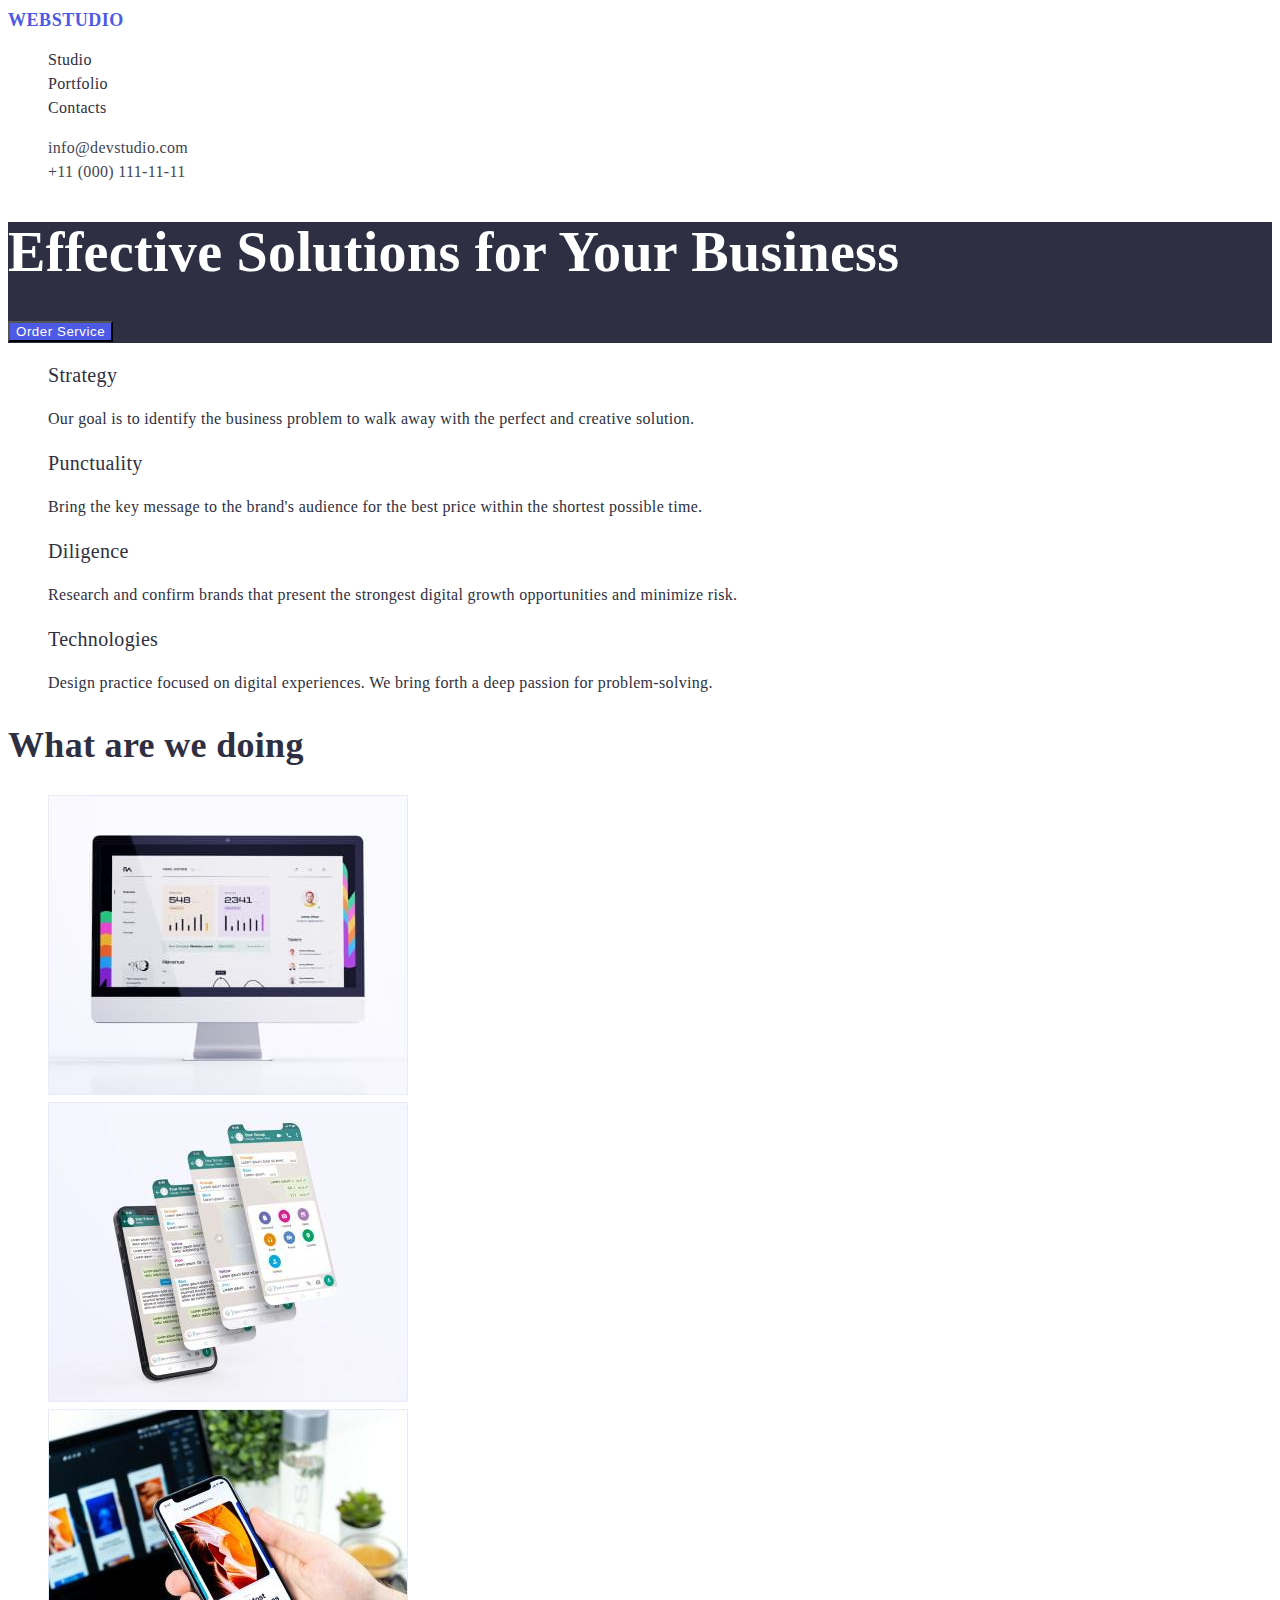
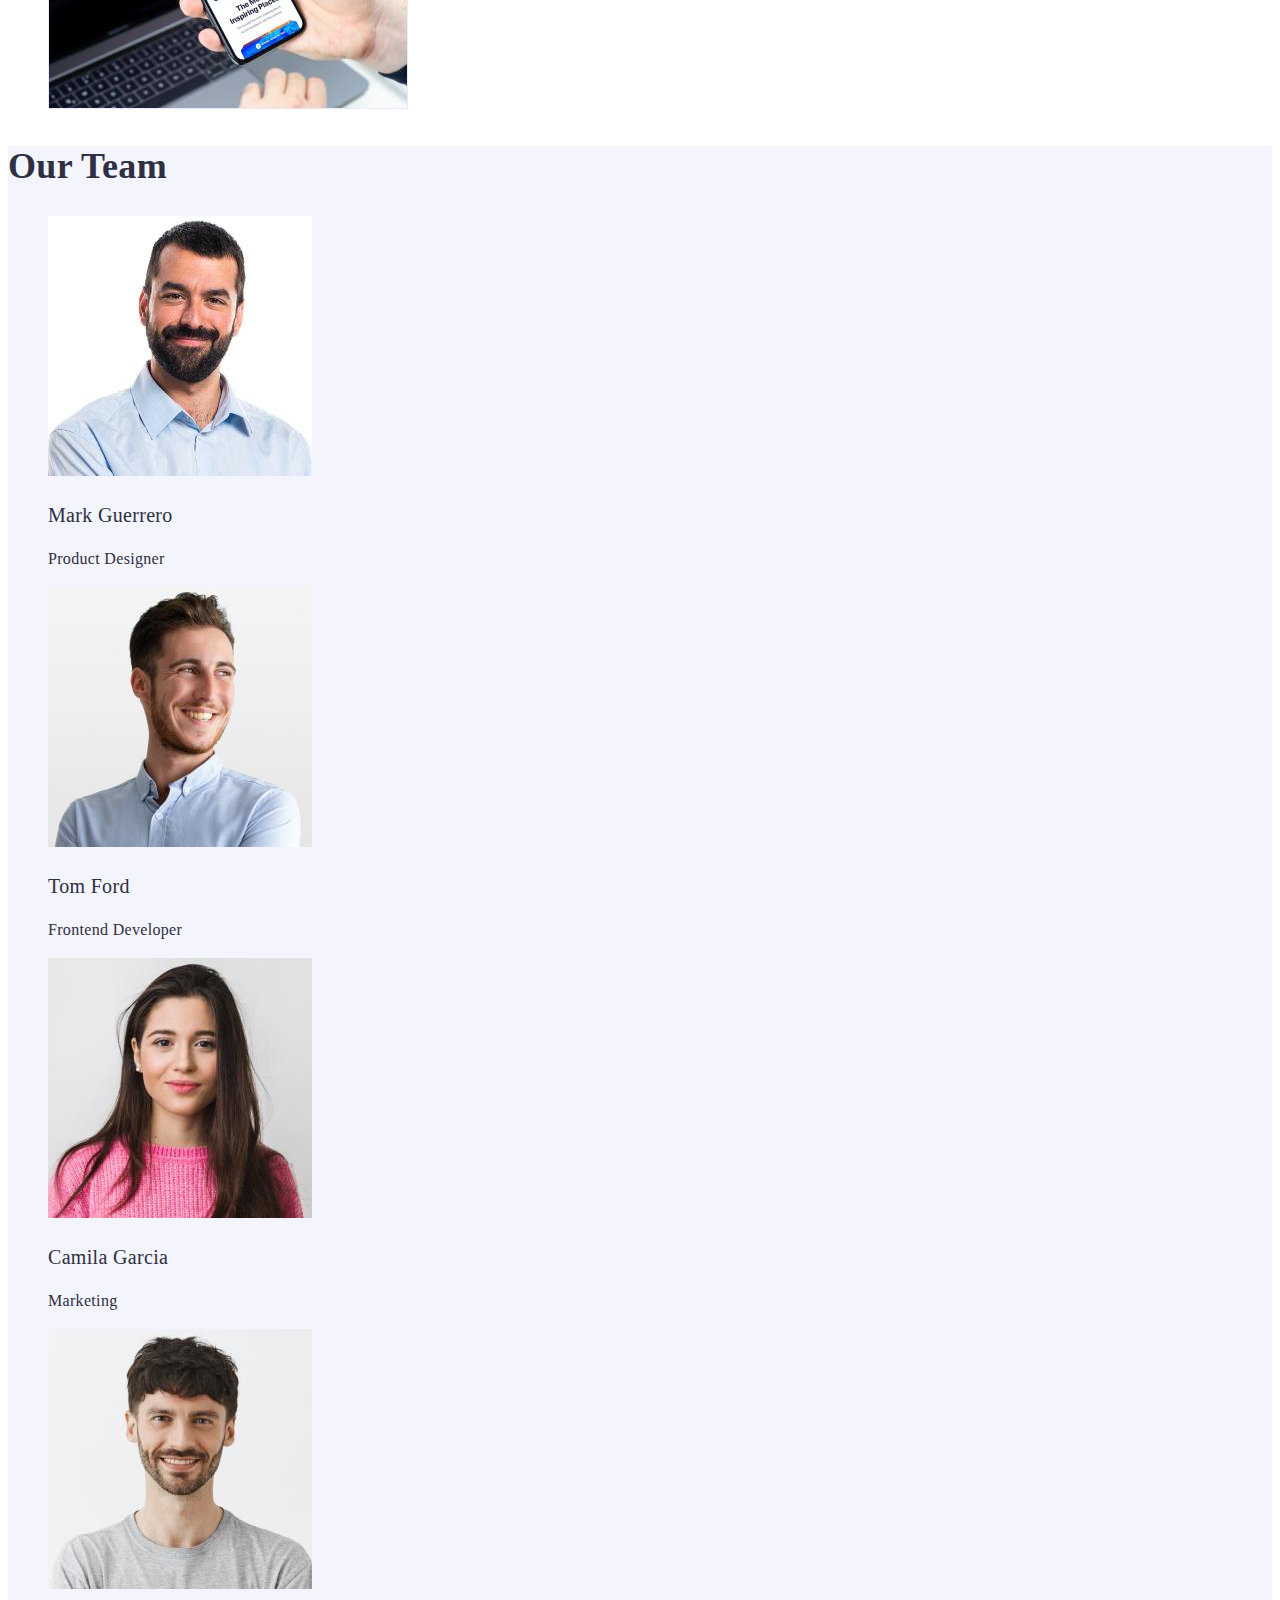
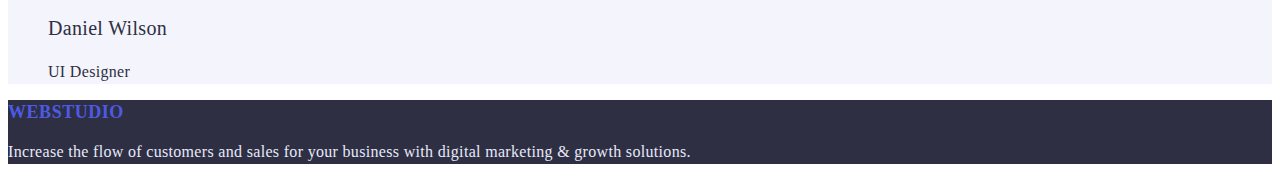
==== index.html @ cb6b91dc "update" ====
<!DOCTYPE html>
<html lang="en">

<head>
    <meta charset="UTF-8">
    <meta http-equiv="X-UA-Compatible" content="IE=edge">
    <meta name="viewport" content="width=device-width, initial-scale=1.0">
    <title>WEBSTUDIO</title>
    <link rel="stylesheet" href="./css/styles.css">

</head>

<body>
    <!-- site_headding -->
    <header>
        <nav>
            <a class="logo" href="./index.html">WebStudio</a>
            <ul class="list-style">
                <li>
                    <a class="nav-link" href="">Studio</a>
                </li>
                <li>
                    <a class="nav-link" href="/portfolio.html">Portfolio</a>
                </li>
                <li>
                    <a class="nav-link" href="">Contacts</a>
                </li>
            </ul>
        </nav>
        <address>
            <ul class="list-style">
                <li><a class="address-link" href="mailto:info@devstudio.com">info@devstudio.com</a></li>
                <li><a class="address-link" href="tel:+110001111111">+11 (000) 111-11-11</a></li>
            </ul>
        </address>
    </header>
    <!-- main_part -->
    <main>
        <!-- section_1_effective_soluions_for_your_bussiness -->
        <section class="section-1">
            <h1>Effective Solutions for Your Business</h1>
            <button class="button" type="button">Order Service</button>
        </section>
        <!-- section_2_features -->
        <section>
            <h2 hidden>features</h2>
            <ul class="list-style">
                <li>
                    <h3>Strategy</h3>
                    <p>Our goal is to identify the business problem to walk away with the perfect and creative solution.
                    </p>
                </li>
                <li>
                    <h3>Punctuality</h3>
                    <p>Bring the key message to the brand's audience for the best price within the shortest possible
                        time.</p>
                </li>
                <li>
                    <h3>Diligence</h3>
                    <p>Research and confirm brands that present the strongest digital growth opportunities and minimize
                        risk.</p>
                </li>
                <li>
                    <h3>Technologies</h3>
                    <p>Design practice focused on digital experiences. We bring forth a deep passion for
                        problem-solving.</p>
                </li>
            </ul>
        </section>
        <!-- section_3_what_we_are_doing -->
        <section>
            <h2>What are we doing</h2>
            <ul class="list-style">
                <li><img src="./images/imac_section_2.jpg" alt="Imac" width="360" height="300"></li>
                <li><img src="./images/smarthphone_and_measenger_pages_section_2.jpg"
                        alt="smartphone and three messanger pages" width="360" height="300"></li>
                <li><img src="./images/smarthphone_notebook_section_2.jpg"
                        alt="notebook on background and smartphone on top" width="360" height="300"></li>
            </ul>
        </section>
        <!-- section_4_our_team -->
        <section class="section-4">
            <h2>Our Team</h2>
            <ul class="list-style">
                <li>
                    <img src="./images/marc_guerrero_section_3.jpg" alt="Mark Guerrero photo" width="264" height="260">
                    <h3>Mark Guerrero</h3>
                    <p>Product Designer</p>
                </li>
                <li>
                    <img src="./images/tom_ford_section_3.jpg" alt="Tom Ford photo" width="264" height="260">
                    <h3>Tom Ford</h3>
                    <p>Frontend Developer</p>
                </li>
                <li>
                    <img src="./images/camila_garcia_section_3.jpg" alt="Camila Garcia photo" width="264" height="260">
                    <h3>Camila Garcia</h3>
                    <p>Marketing</p>
                </li>
                <li>
                    <img src="./images/daniel_wilson_section_3.jpg" alt="Daniel Wilson photo" width="264" height="260">
                    <h3>Daniel Wilson</h3>
                    <p>UI Designer</p>
                </li>
            </ul>
        </section>
    </main>
    <!-- footer -->
    <footer class="footer">
        <a class="logo" href="./index.html">WebStudio</a>
        <p class="mission">Increase the flow of customers and sales for your business with digital marketing & growth
            solutions.</p>
    </footer>
</body>

</html>
---- css/styles.css ----
:root {
    --t-color-primary: #2E2F42;
    --t-color-secondary: #434455;
    --btn-primary: #404BBF;
    --logo-btn-2-ry: #4D5AE5;
    --background-primary: #F4F4FD;
    --background-secondary: #E7E9FC;
}

body {
    /* main text parameters */
    color: var(--t-color-primary);
    font-family: 'Roboto', normal;
    font-weight: 400;
    font-size: 16px;
    line-height: 24px;
    letter-spacing: 0.02em;
}

/* h1 text parametters */
h1 {
    font-weight: 700;
    font-size: 56px;
    line-height: 60px;
    color: #FFFFFF;
}

/* h2 text parametters */
h2 {
    font-weight: 700;
    font-size: 36px;
    line-height: 40px;
}

/* h3 text parametters */
h3 {
    font-weight: 500;
    font-size: 20px;
    line-height: 24px;
}

/* logo WEBSTUDIO - all pages */
.logo {
    font-weight: 800;
    font-size: 18px;
    color: var(--logo-btn-2-ry);
    display: flex;
    align-items: center;
    letter-spacing: 0.03em;
    text-transform: uppercase;
    text-decoration: none;
}

.list-style {
    list-style-type: none;
}

.nav-link,
.address-link {
    font-weight: 500;
    text-decoration: none;
    font-style: normal;
    color: var(--t-color-primary);
}

.address-link {
    color: var(--t-color-secondary);
}

.section-1 {
    background-color: var(--t-color-primary);
}

.button {
    font-weight: 500;
    letter-spacing: 0.04em;
    color: #fff;
    background-color: var(--logo-btn-2-ry);
    border-radius: 4;
}

/* section 4 */
.section-4 {
    background-color: var(--background-primary);
}

/* footer */
.footer {
    background-color: var(--t-color-primary);
}

.mission {
    color: var(--background-secondary);
}
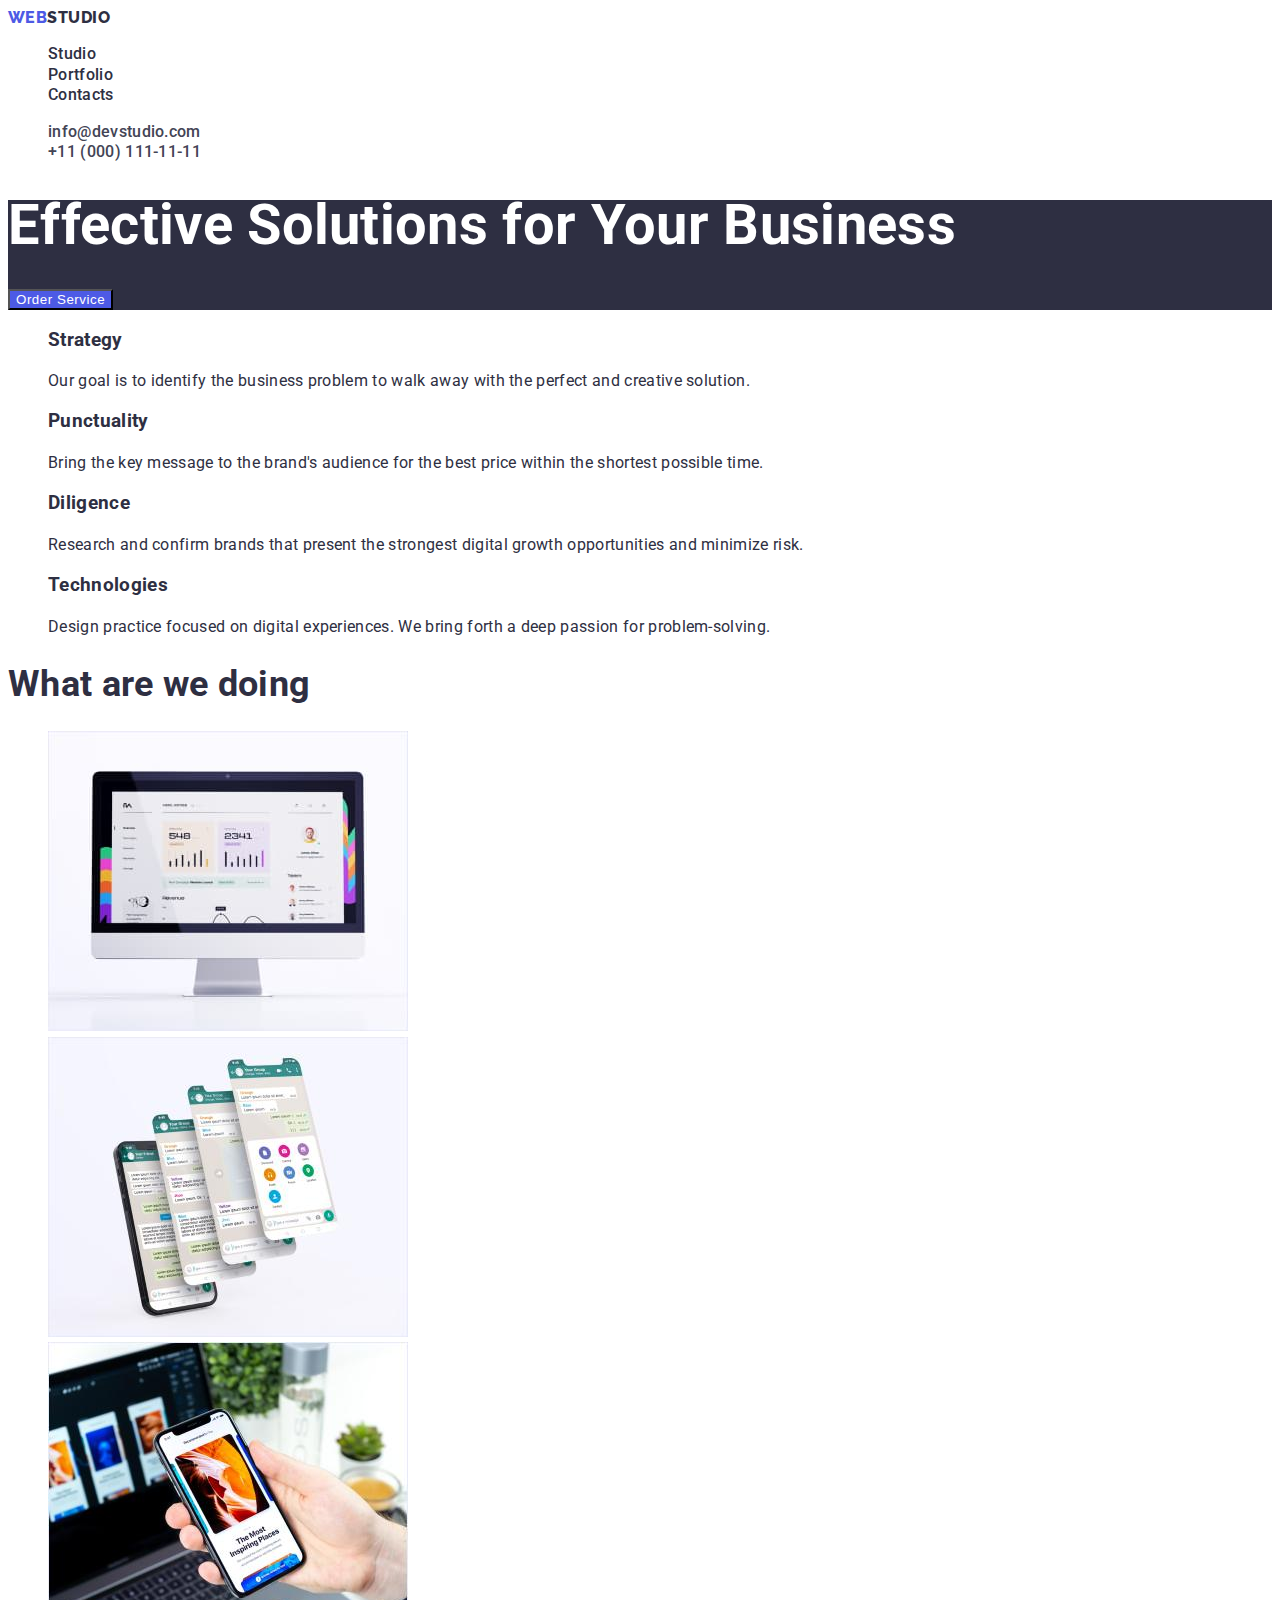
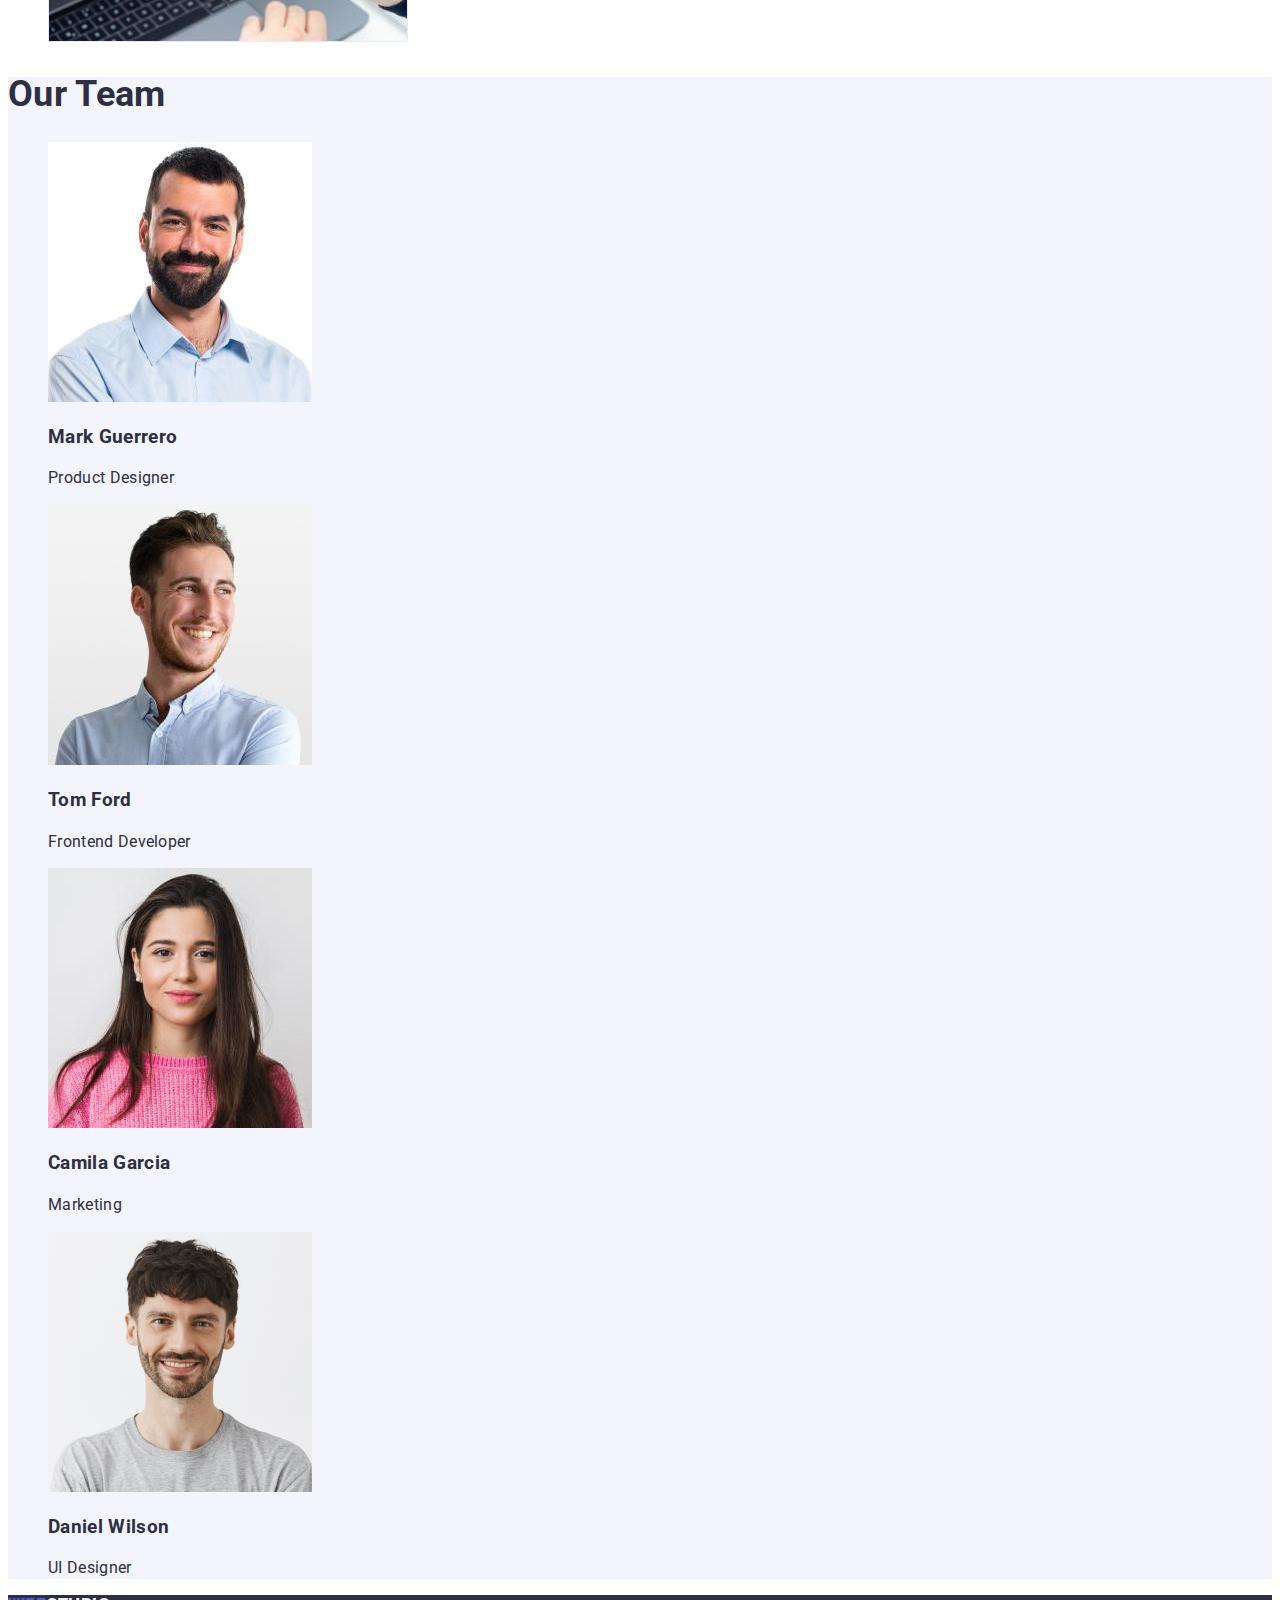
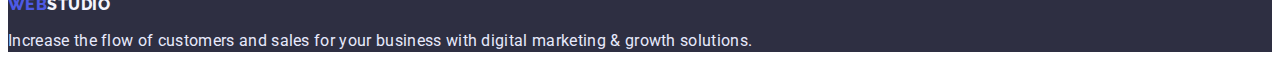
==== commit 48b8a2b5: "final_version" ====
--- a/index.html
+++ b/index.html
@@ -6,6 +6,11 @@
     <meta http-equiv="X-UA-Compatible" content="IE=edge">
     <meta name="viewport" content="width=device-width, initial-scale=1.0">
     <title>WEBSTUDIO</title>
+    <link rel="preconnect" href="https://fonts.googleapis.com">
+    <link rel="preconnect" href="https://fonts.gstatic.com" crossorigin>
+    <link
+        href="https://fonts.googleapis.com/css2?family=Raleway:wght@800&family=Roboto:wght@400;500;700;900&display=swap"
+        rel="stylesheet">
     <link rel="stylesheet" href="./css/styles.css">
 
 </head>
@@ -14,10 +19,10 @@
     <!-- site_headding -->
     <header>
         <nav>
-            <a class="logo" href="./index.html">WebStudio</a>
-            <ul class="list-style">
+            <a class="logo" href="./index.html">Web<span class="accent-head">Studio</span></a>
+            <ul class="list-style" class="link">
                 <li>
-                    <a class="nav-link" href="">Studio</a>
+                    <a class="nav-link" href="./index.html">Studio</a>
                 </li>
                 <li>
                     <a class="nav-link" href="/portfolio.html">Portfolio</a>
@@ -28,7 +33,7 @@
             </ul>
         </nav>
         <address>
-            <ul class="list-style">
+            <ul class="list-style" class="link">
                 <li><a class="address-link" href="mailto:info@devstudio.com">info@devstudio.com</a></li>
                 <li><a class="address-link" href="tel:+110001111111">+11 (000) 111-11-11</a></li>
             </ul>
@@ -38,12 +43,12 @@
     <main>
         <!-- section_1_effective_soluions_for_your_bussiness -->
         <section class="section-1">
-            <h1>Effective Solutions for Your Business</h1>
+            <h1 class="header">Effective Solutions for Your Business</h1>
             <button class="button" type="button">Order Service</button>
         </section>
         <!-- section_2_features -->
         <section>
-            <h2 hidden>features</h2>
+            <h2 class="header-second" hidden>features</h2>
             <ul class="list-style">
                 <li>
                     <h3>Strategy</h3>
@@ -69,7 +74,7 @@
         </section>
         <!-- section_3_what_we_are_doing -->
         <section>
-            <h2>What are we doing</h2>
+            <h2 class="header-second">What are we doing</h2>
             <ul class="list-style">
                 <li><img src="./images/imac_section_2.jpg" alt="Imac" width="360" height="300"></li>
                 <li><img src="./images/smarthphone_and_measenger_pages_section_2.jpg"
@@ -80,7 +85,7 @@
         </section>
         <!-- section_4_our_team -->
         <section class="section-4">
-            <h2>Our Team</h2>
+            <h2 class="header-second">Our Team</h2>
             <ul class="list-style">
                 <li>
                     <img src="./images/marc_guerrero_section_3.jpg" alt="Mark Guerrero photo" width="264" height="260">
@@ -107,7 +112,7 @@
     </main>
     <!-- footer -->
     <footer class="footer">
-        <a class="logo" href="./index.html">WebStudio</a>
+        <a class="logo" href="./index.html">Web<span class="accent-foot">Studio</span></a>
         <p class="mission">Increase the flow of customers and sales for your business with digital marketing & growth
             solutions.</p>
     </footer>
--- a/css/styles.css
+++ b/css/styles.css
@@ -7,42 +7,44 @@
     --background-secondary: #E7E9FC;
 }
 
+/* WEBSTUDIO and Portfolio html styles fprmatting  */
 body {
-    /* main text parameters */
+    /* main text formatting */
     color: var(--t-color-primary);
     font-family: 'Roboto', normal;
     font-weight: 400;
     font-size: 16px;
-    line-height: 24px;
+    line-height: 1.28;
     letter-spacing: 0.02em;
 }
 
-/* h1 text parametters */
-h1 {
+/* h1 text fotmatting */
+.header {
     font-weight: 700;
     font-size: 56px;
-    line-height: 60px;
+    line-height: 0.91;
     color: #FFFFFF;
 }
 
-/* h2 text parametters */
-h2 {
+/* h2 text fotmatting */
+.header-second {
     font-weight: 700;
     font-size: 36px;
-    line-height: 40px;
+    line-height: 0.95;
 }
 
-/* h3 text parametters */
-h3 {
+/* h3 text fotmatting */
+.header-third {
     font-weight: 500;
     font-size: 20px;
-    line-height: 24px;
+    line-height: 1.02;
 }
 
-/* logo WEBSTUDIO - all pages */
+/* logo WebStudio - in all html files */
 .logo {
+    font-family: 'Raleway', normal;
     font-weight: 800;
-    font-size: 18px;
+    font-size: 1.14;
     color: var(--logo-btn-2-ry);
     display: flex;
     align-items: center;
@@ -51,9 +53,20 @@
     text-decoration: none;
 }
 
+/* logo head */
+.accent-head {
+    color: var(--t-color-primary);
+}
+
+/* ul/ol list style formatting */
 .list-style {
     list-style-type: none;
 }
+
+/* WebStudio HTML formatting */
+
+/* header  */
+
 
 .nav-link,
 .address-link {
@@ -67,16 +80,31 @@
     color: var(--t-color-secondary);
 }
 
+.nav-link:hover,
+.nav-link:focus,
+.address-link:hover,
+.address-link:focus {
+    color: var(--btn-primary);
+}
+
+/* section 1  */
 .section-1 {
     background-color: var(--t-color-primary);
 }
 
 .button {
+    cursor: pointer;
     font-weight: 500;
     letter-spacing: 0.04em;
     color: #fff;
     background-color: var(--logo-btn-2-ry);
     border-radius: 4;
+}
+
+.button:hover,
+.button:focus {
+    color: #fff;
+    background-color: var(--btn-primary);
 }
 
 /* section 4 */
@@ -89,6 +117,28 @@
     background-color: var(--t-color-primary);
 }
 
+/* logo footer */
+.accent-foot {
+    color: var(--background-primary);
+}
+
 .mission {
     color: var(--background-secondary);
+}
+
+/* Portfolio html */
+/* section 1 */
+.port-btn {
+    cursor: pointer;
+    font-weight: 500;
+    letter-spacing: 0.04em;
+    color: var(--logo-btn-2-ry);
+    background-color: var(--background-primary);
+    border-radius: 4;
+}
+
+.port-btn:hover,
+.port-btn:focus {
+    color: #fff;
+    background-color: var(--btn-primary);
 }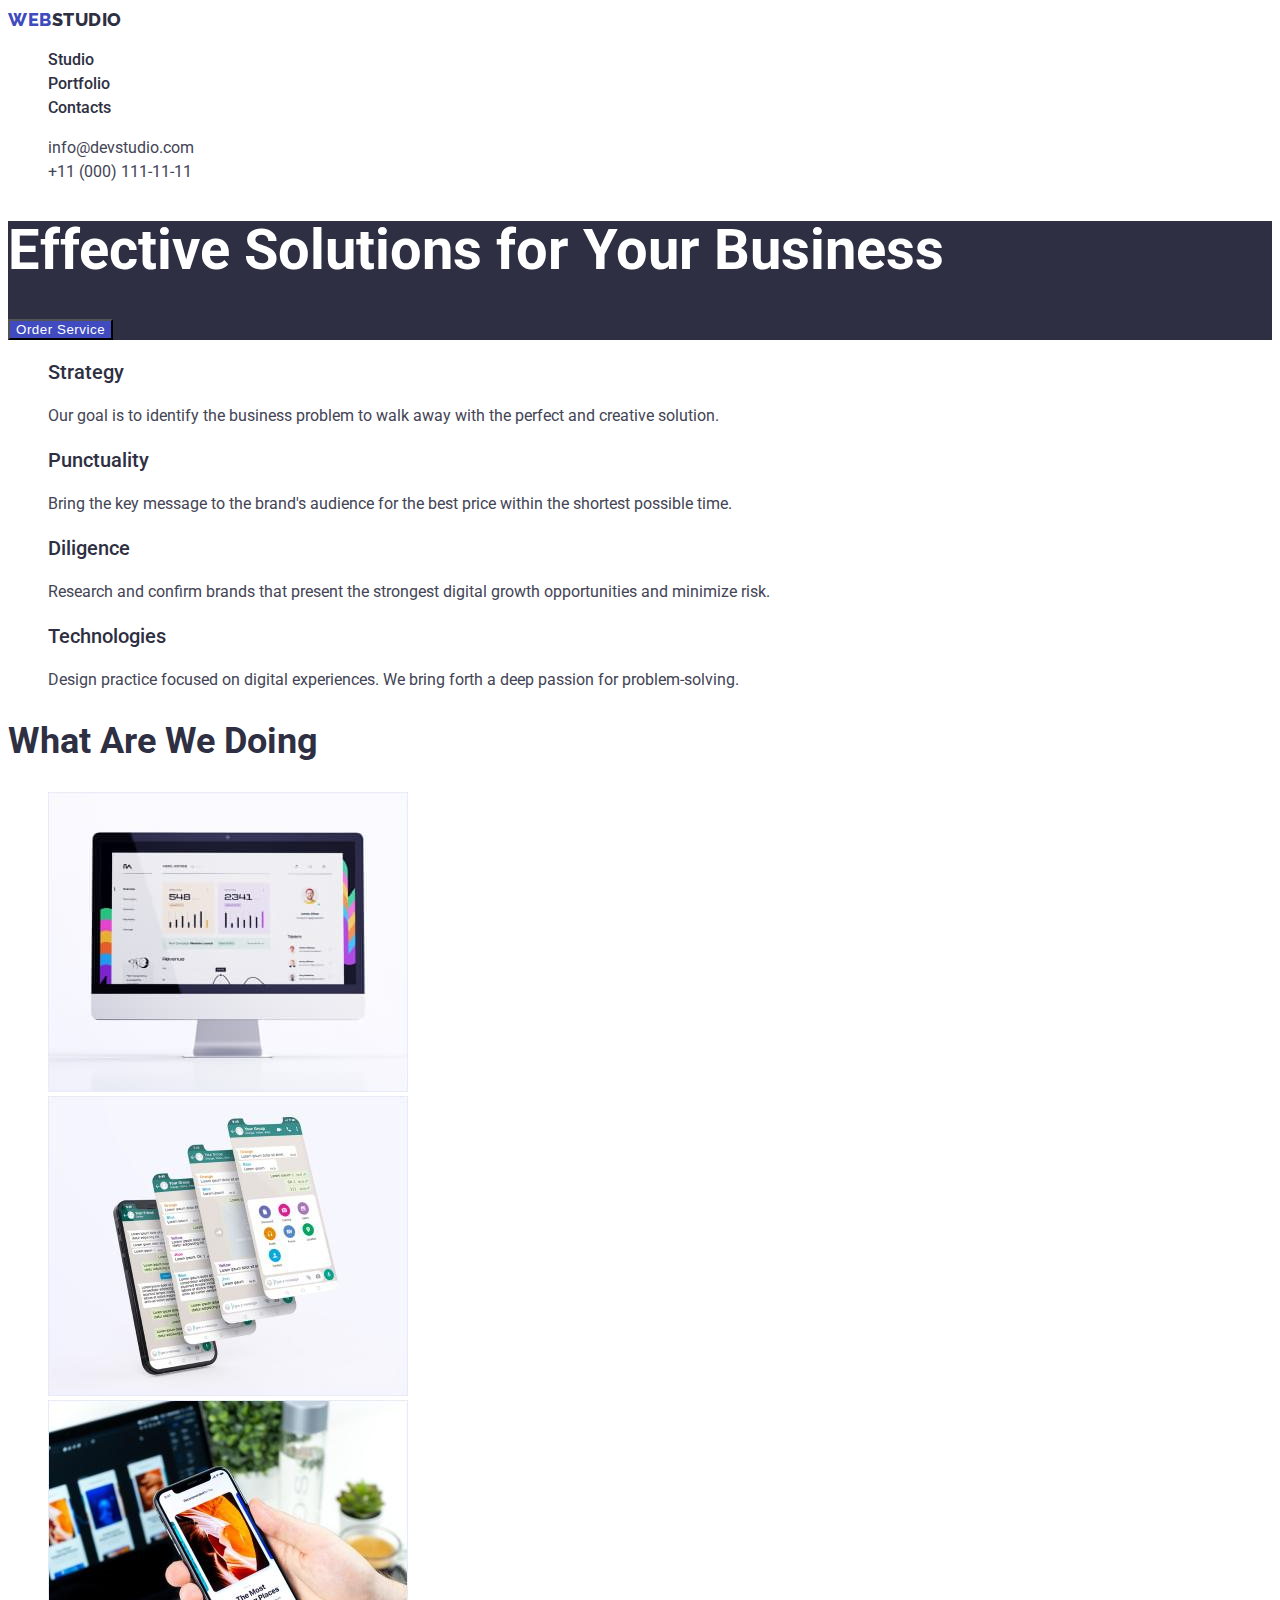
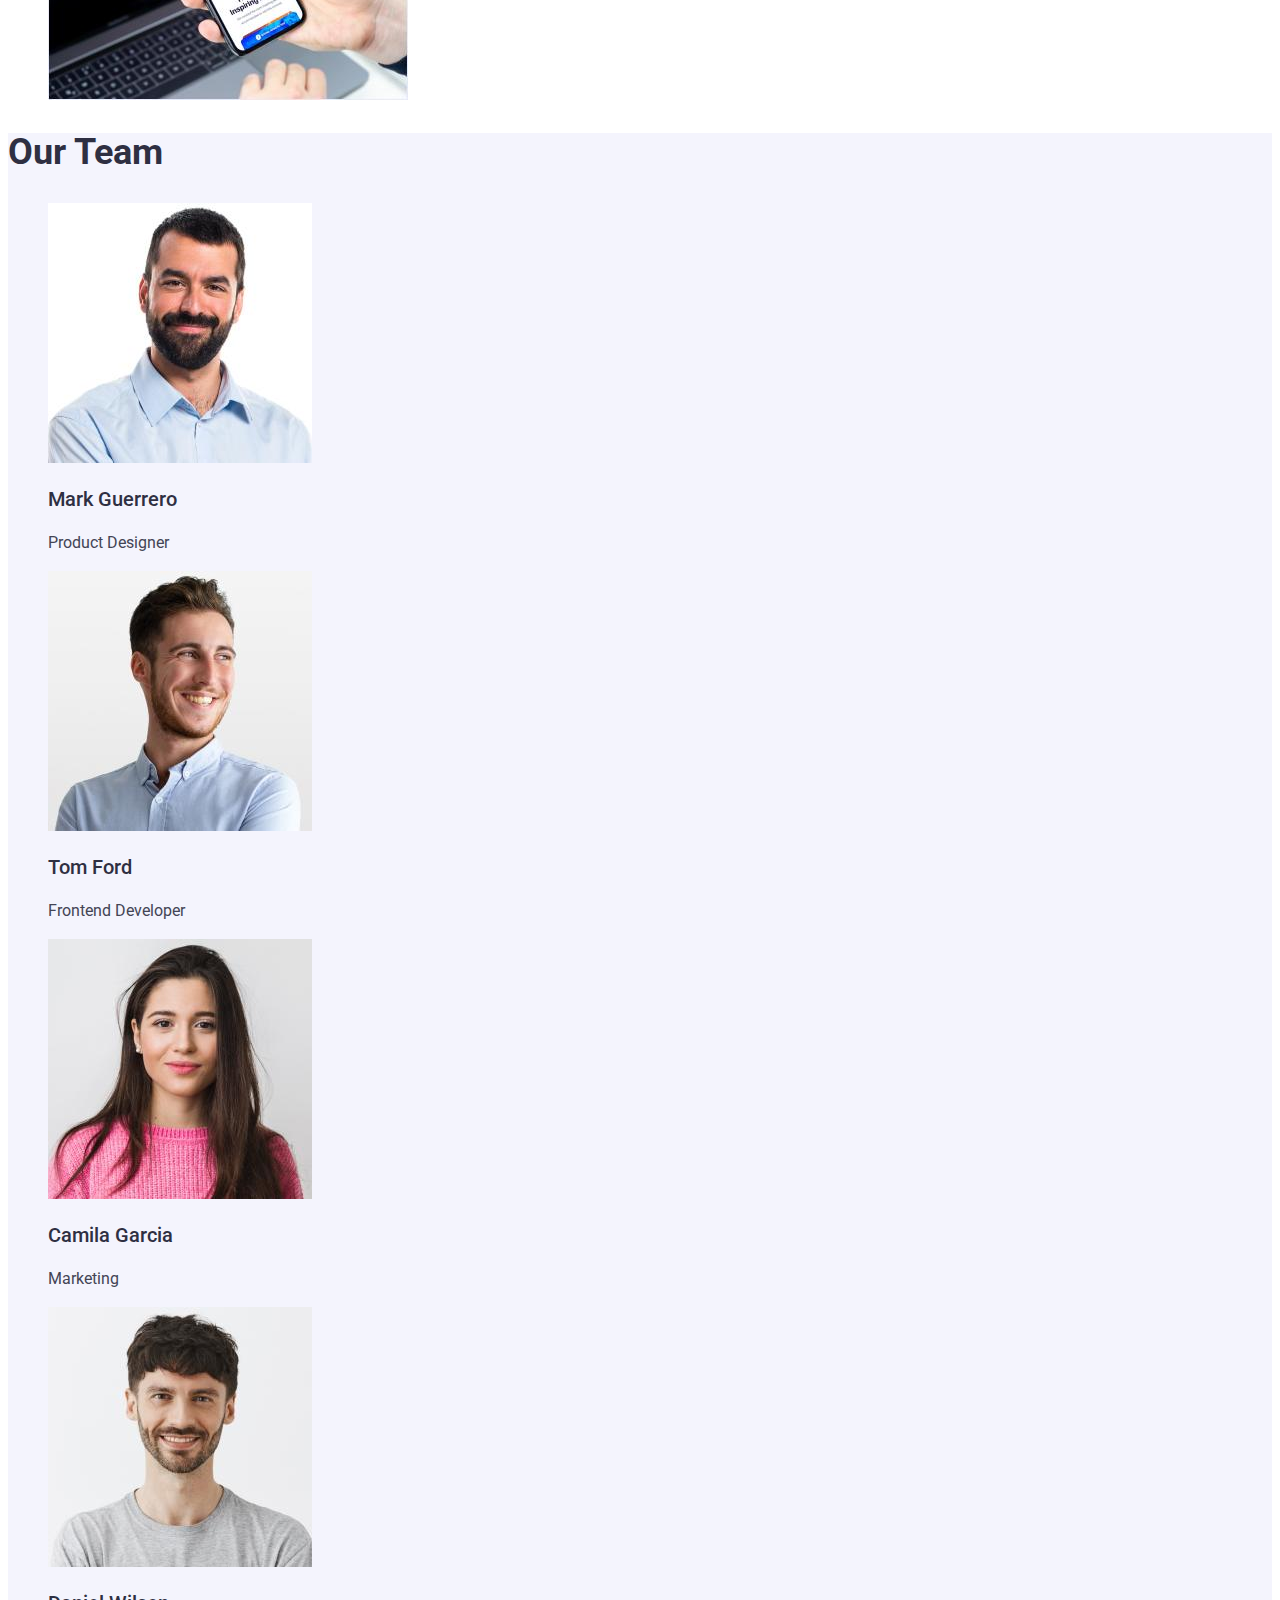
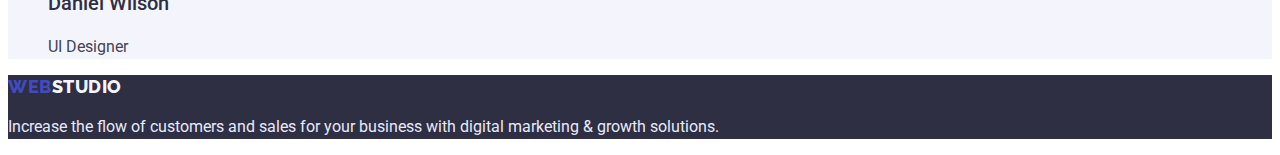
==== commit 10db61b8: "fixing_1" ====
--- a/index.html
+++ b/index.html
@@ -20,12 +20,12 @@
     <header>
         <nav>
             <a class="logo" href="./index.html">Web<span class="accent-head">Studio</span></a>
-            <ul class="list-style" class="link">
+            <ul class="nav" class="link">
                 <li>
                     <a class="nav-link" href="./index.html">Studio</a>
                 </li>
                 <li>
-                    <a class="nav-link" href="/portfolio.html">Portfolio</a>
+                    <a class="nav-link" href="./portfolio.html">Portfolio</a>
                 </li>
                 <li>
                     <a class="nav-link" href="">Contacts</a>
@@ -33,7 +33,7 @@
             </ul>
         </nav>
         <address>
-            <ul class="list-style" class="link">
+            <ul class="adress">
                 <li><a class="address-link" href="mailto:info@devstudio.com">info@devstudio.com</a></li>
                 <li><a class="address-link" href="tel:+110001111111">+11 (000) 111-11-11</a></li>
             </ul>
@@ -42,40 +42,44 @@
     <!-- main_part -->
     <main>
         <!-- section_1_effective_soluions_for_your_bussiness -->
-        <section class="section-1">
-            <h1 class="header">Effective Solutions for Your Business</h1>
-            <button class="button" type="button">Order Service</button>
+        <section class="hero">
+            <h1 class="hero-title">Effective Solutions for Your Business</h1>
+            <button class="hero-button" type="button">Order Service</button>
         </section>
         <!-- section_2_features -->
         <section>
-            <h2 class="header-second" hidden>features</h2>
-            <ul class="list-style">
+            <h2 class="h2" hidden>features</h2>
+            <ul class="features">
                 <li>
-                    <h3>Strategy</h3>
-                    <p>Our goal is to identify the business problem to walk away with the perfect and creative solution.
+                    <h3 class="h3">Strategy</h3>
+                    <p class="features-desc">Our goal is to identify the business problem to walk away with the perfect
+                        and creative solution.
                     </p>
                 </li>
                 <li>
-                    <h3>Punctuality</h3>
-                    <p>Bring the key message to the brand's audience for the best price within the shortest possible
+                    <h3 class="h3">Punctuality</h3>
+                    <p class="features-desc">Bring the key message to the brand's audience for the best price within the
+                        shortest possible
                         time.</p>
                 </li>
                 <li>
-                    <h3>Diligence</h3>
-                    <p>Research and confirm brands that present the strongest digital growth opportunities and minimize
+                    <h3 class="h3">Diligence</h3>
+                    <p class="features-desc">Research and confirm brands that present the strongest digital growth
+                        opportunities and minimize
                         risk.</p>
                 </li>
                 <li>
-                    <h3>Technologies</h3>
-                    <p>Design practice focused on digital experiences. We bring forth a deep passion for
+                    <h3 class="h3">Technologies</h3>
+                    <p class="features-desc">Design practice focused on digital experiences. We bring forth a deep
+                        passion for
                         problem-solving.</p>
                 </li>
             </ul>
         </section>
         <!-- section_3_what_we_are_doing -->
         <section>
-            <h2 class="header-second">What are we doing</h2>
-            <ul class="list-style">
+            <h2 class="h2">What are we doing</h2>
+            <ul class="service-list">
                 <li><img src="./images/imac_section_2.jpg" alt="Imac" width="360" height="300"></li>
                 <li><img src="./images/smarthphone_and_measenger_pages_section_2.jpg"
                         alt="smartphone and three messanger pages" width="360" height="300"></li>
@@ -84,28 +88,28 @@
             </ul>
         </section>
         <!-- section_4_our_team -->
-        <section class="section-4">
-            <h2 class="header-second">Our Team</h2>
-            <ul class="list-style">
+        <section class="team">
+            <h2 class="h2">Our Team</h2>
+            <ul class="team-list">
                 <li>
                     <img src="./images/marc_guerrero_section_3.jpg" alt="Mark Guerrero photo" width="264" height="260">
-                    <h3>Mark Guerrero</h3>
-                    <p>Product Designer</p>
+                    <h3 class="h3">Mark Guerrero</h3>
+                    <p class="team-desc">Product Designer</p>
                 </li>
                 <li>
                     <img src="./images/tom_ford_section_3.jpg" alt="Tom Ford photo" width="264" height="260">
-                    <h3>Tom Ford</h3>
-                    <p>Frontend Developer</p>
+                    <h3 class="h3">Tom Ford</h3>
+                    <p class="team-desc">Frontend Developer</p>
                 </li>
                 <li>
                     <img src="./images/camila_garcia_section_3.jpg" alt="Camila Garcia photo" width="264" height="260">
-                    <h3>Camila Garcia</h3>
-                    <p>Marketing</p>
+                    <h3 class="h3">Camila Garcia</h3>
+                    <p class="team-desc">Marketing</p>
                 </li>
                 <li>
                     <img src="./images/daniel_wilson_section_3.jpg" alt="Daniel Wilson photo" width="264" height="260">
-                    <h3>Daniel Wilson</h3>
-                    <p>UI Designer</p>
+                    <h3 class="h3">Daniel Wilson</h3>
+                    <p class="team-desc">UI Designer</p>
                 </li>
             </ul>
         </section>
@@ -113,7 +117,8 @@
     <!-- footer -->
     <footer class="footer">
         <a class="logo" href="./index.html">Web<span class="accent-foot">Studio</span></a>
-        <p class="mission">Increase the flow of customers and sales for your business with digital marketing & growth
+        <p class="footer-text">Increase the flow of customers and sales for your business with digital marketing &
+            growth
             solutions.</p>
     </footer>
 </body>
--- a/css/styles.css
+++ b/css/styles.css
@@ -1,8 +1,9 @@
 :root {
-    --t-color-primary: #2E2F42;
-    --t-color-secondary: #434455;
-    --btn-primary: #404BBF;
-    --logo-btn-2-ry: #4D5AE5;
+    --primary-text-color: #2E2F42;
+    --text-color-secondary: #434455;
+    --btn-primary: #4D5AE5;
+    --btn-accent: #404BBF;
+    --text-white: #ffffff;
     --background-primary: #F4F4FD;
     --background-secondary: #E7E9FC;
 }
@@ -10,111 +11,133 @@
 /* WEBSTUDIO and Portfolio html styles fprmatting  */
 body {
     /* main text formatting */
-    color: var(--t-color-primary);
+    color: var(--primary-text-color);
     font-family: 'Roboto', normal;
-    font-weight: 400;
     font-size: 16px;
-    line-height: 1.28;
-    letter-spacing: 0.02em;
 }
 
-/* h1 text fotmatting */
-.header {
-    font-weight: 700;
-    font-size: 56px;
-    line-height: 0.91;
-    color: #FFFFFF;
-}
-
-/* h2 text fotmatting */
-.header-second {
-    font-weight: 700;
-    font-size: 36px;
-    line-height: 0.95;
-}
-
-/* h3 text fotmatting */
-.header-third {
-    font-weight: 500;
-    font-size: 20px;
-    line-height: 1.02;
-}
+/* header */
 
 /* logo WebStudio - in all html files */
 .logo {
     font-family: 'Raleway', normal;
     font-weight: 800;
-    font-size: 1.14;
-    color: var(--logo-btn-2-ry);
-    display: flex;
-    align-items: center;
+    font-size: 18px;
+    line-height: 1.33;
+    color: var(--btn-accent);
     letter-spacing: 0.03em;
     text-transform: uppercase;
     text-decoration: none;
 }
 
-/* logo head */
+/* logo head STUDIO accent*/
 .accent-head {
-    color: var(--t-color-primary);
+    color: var(--primary-text-color);
+
 }
 
 /* ul/ol list style formatting */
-.list-style {
+.nav {
     list-style-type: none;
 }
 
-/* WebStudio HTML formatting */
+.nav-link {
+    font-weight: 500;
+    line-height: 1.5;
+    color: var(--primary-text-color);
+    text-decoration: none;
+}
 
-/* header  */
-
-
-.nav-link,
-.address-link {
-    font-weight: 500;
-    text-decoration: none;
-    font-style: normal;
-    color: var(--t-color-primary);
+.adress {
+    list-style-type: none;
 }
 
 .address-link {
-    color: var(--t-color-secondary);
+    font-style: normal;
+    line-height: 1.5;
+    color: var(--text-color-secondary);
+    text-decoration: none;
 }
 
 .nav-link:hover,
 .nav-link:focus,
 .address-link:hover,
 .address-link:focus {
-    color: var(--btn-primary);
+    color: var(--btn-accent);
 }
 
+/* main */
 /* section 1  */
-.section-1 {
-    background-color: var(--t-color-primary);
+.hero {
+    background-color: var(--primary-text-color);
 }
 
-.button {
+.hero-title {
+    font-weight: 700;
+    font-size: 56px;
+    line-height: 1.07;
+    color: var(--text-white);
+}
+
+.hero-button {
     cursor: pointer;
     font-weight: 500;
     letter-spacing: 0.04em;
-    color: #fff;
-    background-color: var(--logo-btn-2-ry);
+    color: var(--text-white);
+    background-color: var(--btn-accent);
     border-radius: 4;
 }
 
-.button:hover,
-.button:focus {
-    color: #fff;
+.hero-button:hover,
+.hero-button:focus {
     background-color: var(--btn-primary);
 }
 
+/* section 2 */
+.features {
+    list-style-type: none;
+}
+
+.h2 {
+    font-weight: 700;
+    font-size: 36px;
+    line-height: 1.11;
+    text-transform: capitalize;
+}
+
+.h3 {
+    font-weight: 500;
+    font-size: 20px;
+    line-height: 1.2;
+}
+
+.features-desc {
+    line-height: 1.5;
+    color: var(--text-color-secondary);
+}
+
+/* section 3 */
+.service-list {
+    list-style-type: none;
+}
+
 /* section 4 */
-.section-4 {
+.team {
     background-color: var(--background-primary);
+}
+
+.team-list {
+    list-style-type: none;
+}
+
+.team-desc {
+    line-height: 1.5;
+    color: var(--text-color-secondary);
 }
 
 /* footer */
 .footer {
-    background-color: var(--t-color-primary);
+    background-color: var(--primary-text-color);
 }
 
 /* logo footer */
@@ -122,23 +145,39 @@
     color: var(--background-primary);
 }
 
-.mission {
+.footer-text {
+    line-height: 1.5;
     color: var(--background-secondary);
 }
 
 /* Portfolio html */
-/* section 1 */
-.port-btn {
+/* section_1_portfolio */
+.filter {
+    list-style-type: none;
+}
+
+.filter-btn {
     cursor: pointer;
     font-weight: 500;
     letter-spacing: 0.04em;
-    color: var(--logo-btn-2-ry);
+    color: var(--btn-accent);
     background-color: var(--background-primary);
     border-radius: 4;
 }
 
-.port-btn:hover,
-.port-btn:focus {
-    color: #fff;
+.filter-btn:hover,
+.filter-btn:focus,
+.filter-btn:active {
+    color: var(--text-white);
     background-color: var(--btn-primary);
+}
+
+/* products examples */
+.filter-list {
+    list-style-type: none;
+}
+
+.filter-list-item {
+    line-height: 1.5;
+    color: var(--text-color-secondary);
 }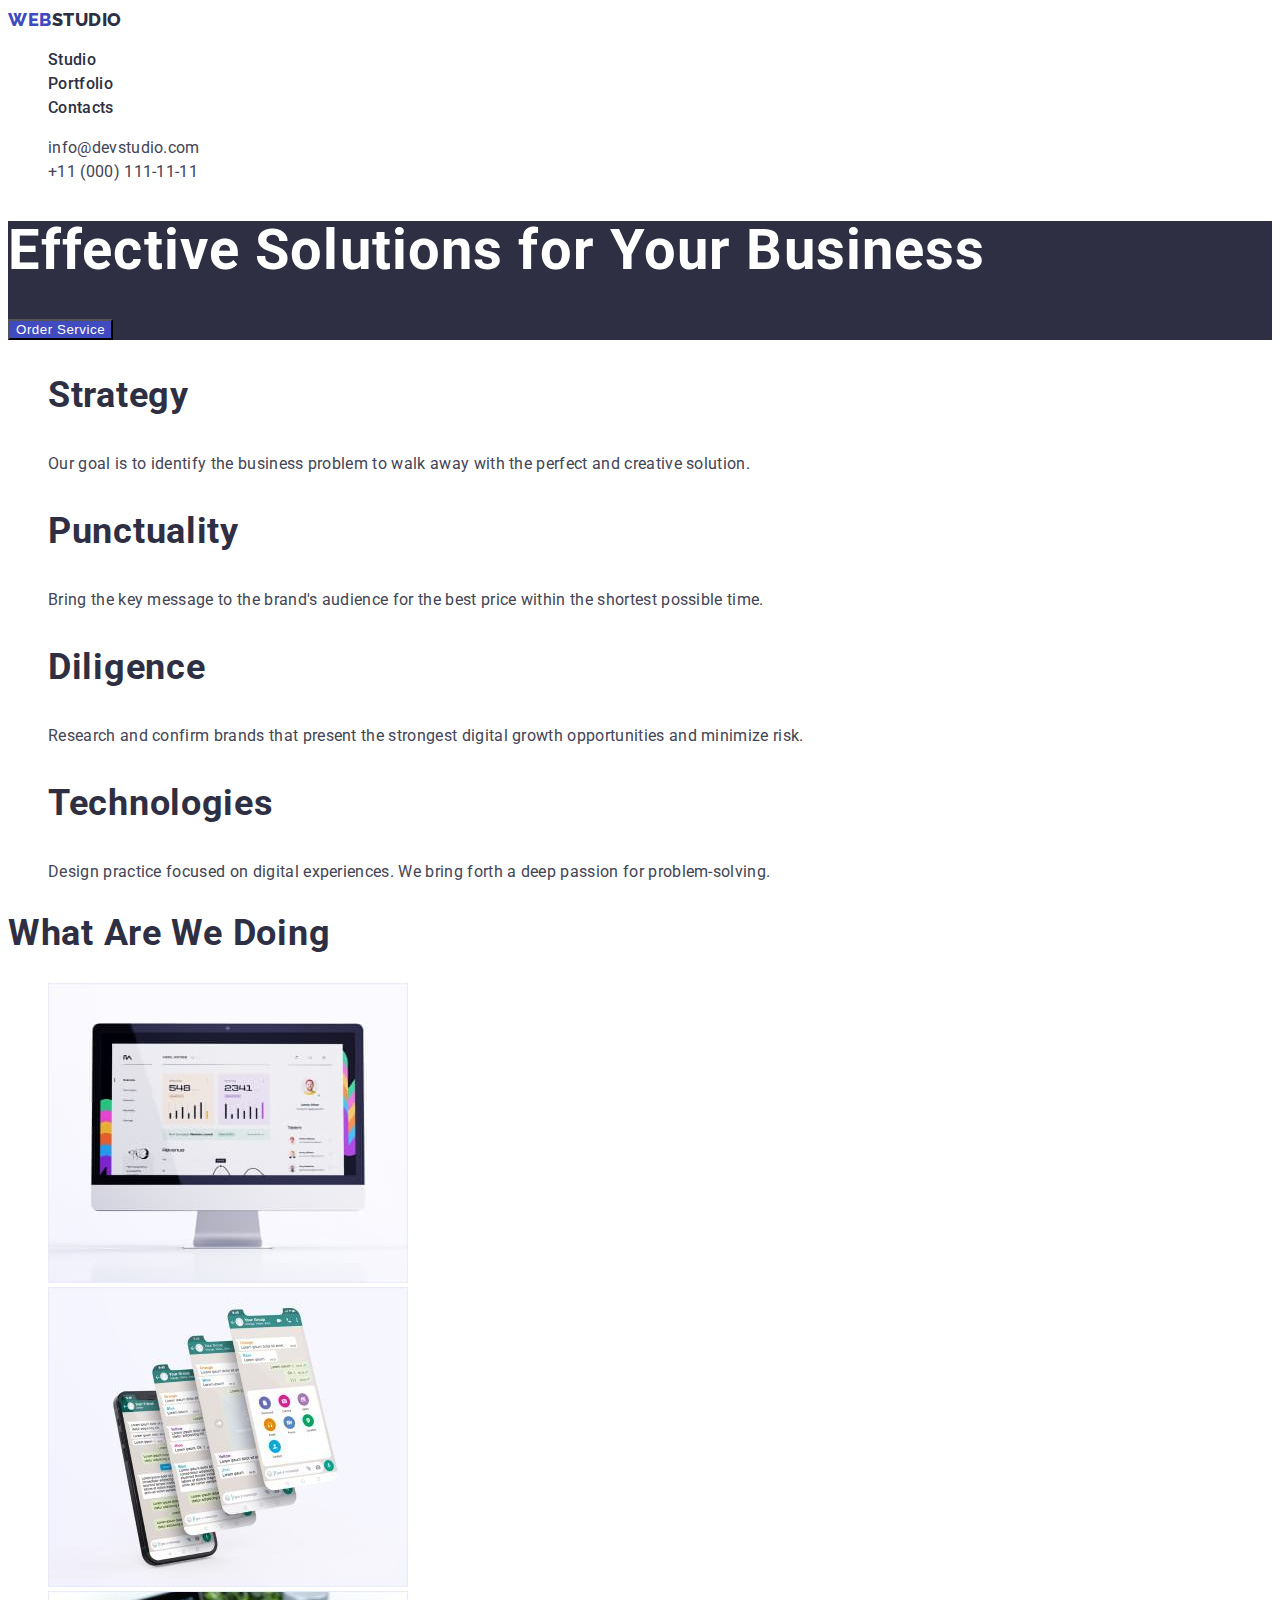
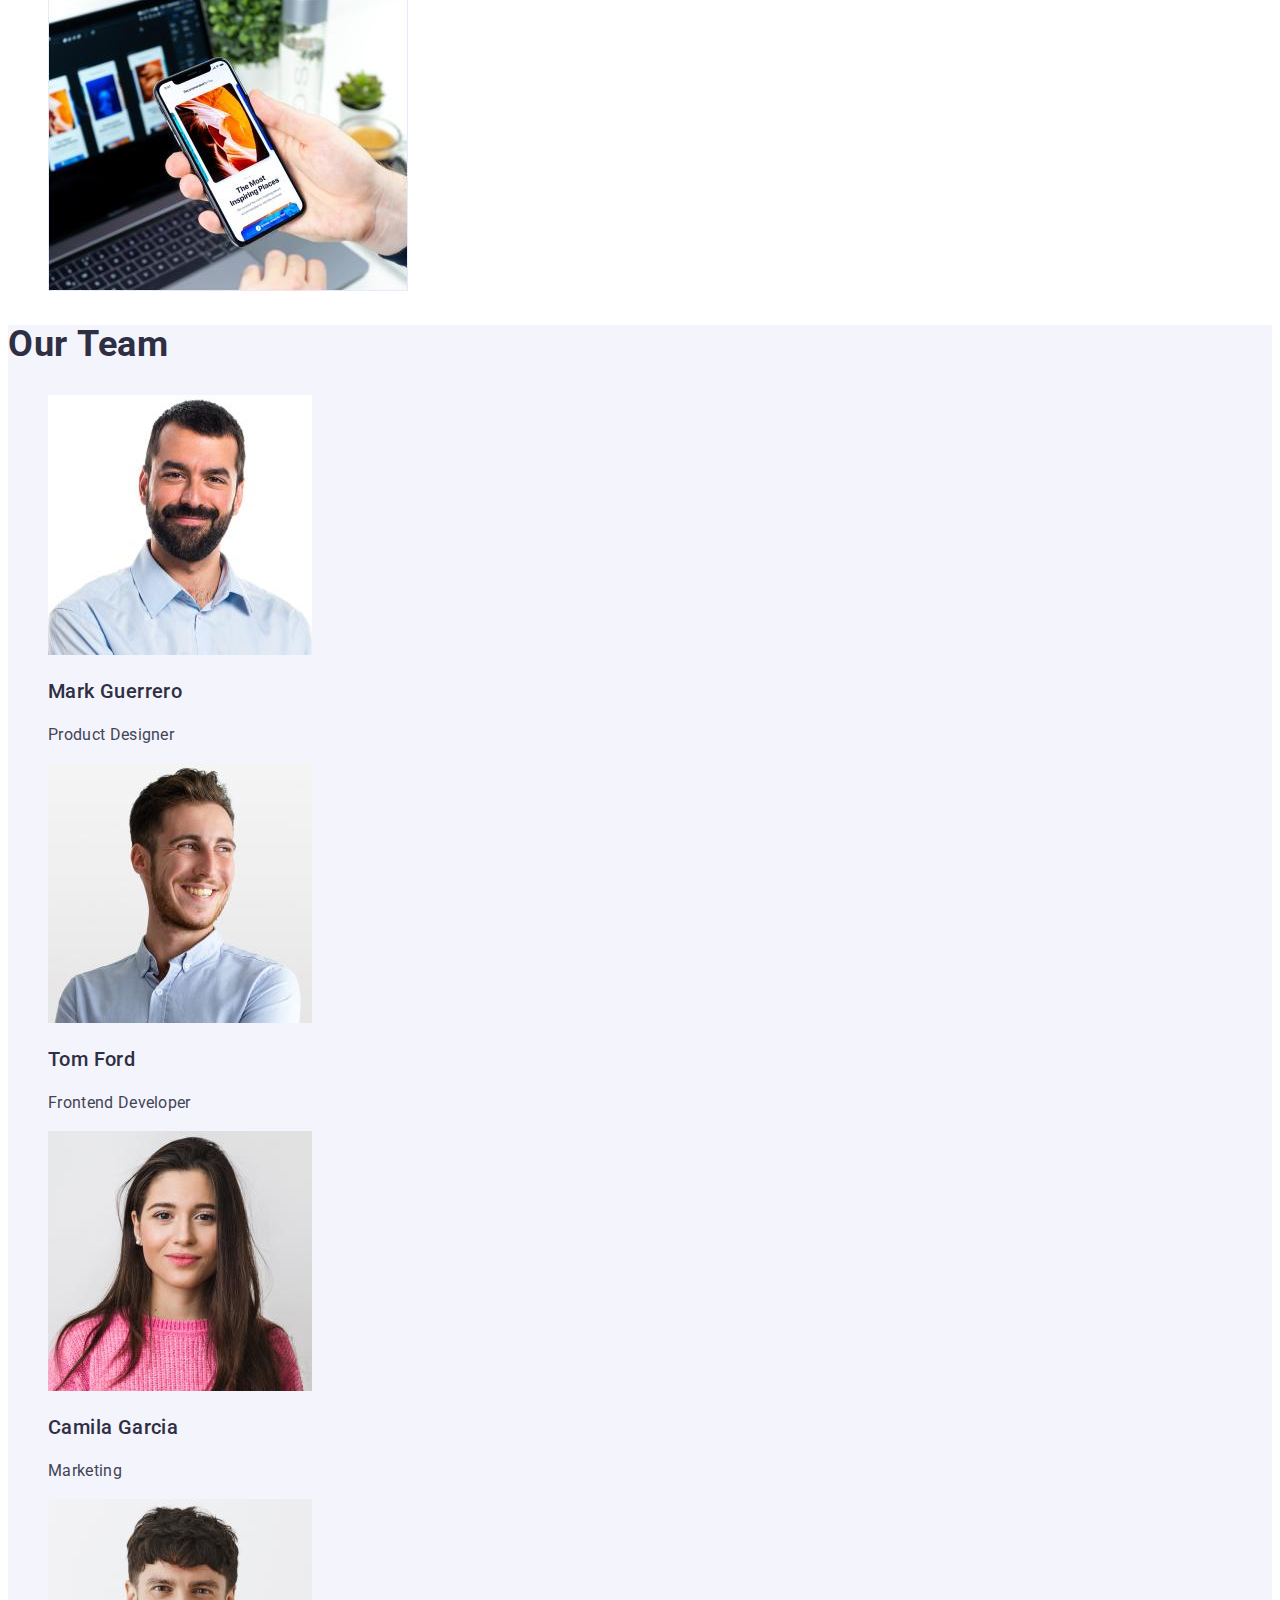
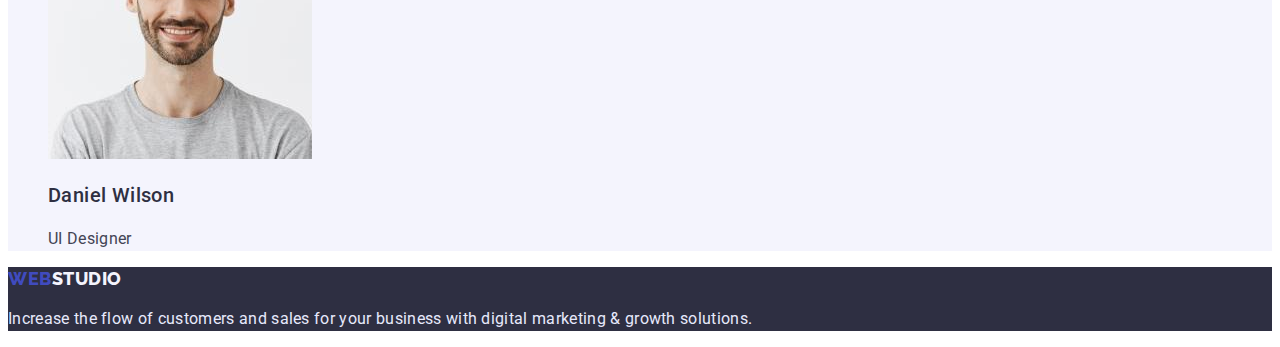
==== commit d2c2ea8c: "final version" ====
--- a/index.html
+++ b/index.html
@@ -48,28 +48,28 @@
         </section>
         <!-- section_2_features -->
         <section>
-            <h2 class="h2" hidden>features</h2>
+            <h2 hidden>features</h2>
             <ul class="features">
                 <li>
-                    <h3 class="h3">Strategy</h3>
+                    <h3 class="section-title">Strategy</h3>
                     <p class="features-desc">Our goal is to identify the business problem to walk away with the perfect
                         and creative solution.
                     </p>
                 </li>
                 <li>
-                    <h3 class="h3">Punctuality</h3>
+                    <h3 class="section-title">Punctuality</h3>
                     <p class="features-desc">Bring the key message to the brand's audience for the best price within the
                         shortest possible
                         time.</p>
                 </li>
                 <li>
-                    <h3 class="h3">Diligence</h3>
+                    <h3 class="section-title">Diligence</h3>
                     <p class="features-desc">Research and confirm brands that present the strongest digital growth
                         opportunities and minimize
                         risk.</p>
                 </li>
                 <li>
-                    <h3 class="h3">Technologies</h3>
+                    <h3 class="section-title">Technologies</h3>
                     <p class="features-desc">Design practice focused on digital experiences. We bring forth a deep
                         passion for
                         problem-solving.</p>
@@ -78,7 +78,7 @@
         </section>
         <!-- section_3_what_we_are_doing -->
         <section>
-            <h2 class="h2">What are we doing</h2>
+            <h2 class="section-title">What are we doing</h2>
             <ul class="service-list">
                 <li><img src="./images/imac_section_2.jpg" alt="Imac" width="360" height="300"></li>
                 <li><img src="./images/smarthphone_and_measenger_pages_section_2.jpg"
@@ -89,26 +89,26 @@
         </section>
         <!-- section_4_our_team -->
         <section class="team">
-            <h2 class="h2">Our Team</h2>
+            <h2 class="section-title">Our Team</h2>
             <ul class="team-list">
                 <li>
                     <img src="./images/marc_guerrero_section_3.jpg" alt="Mark Guerrero photo" width="264" height="260">
-                    <h3 class="h3">Mark Guerrero</h3>
+                    <h3 class="section-subtitle">Mark Guerrero</h3>
                     <p class="team-desc">Product Designer</p>
                 </li>
                 <li>
                     <img src="./images/tom_ford_section_3.jpg" alt="Tom Ford photo" width="264" height="260">
-                    <h3 class="h3">Tom Ford</h3>
+                    <h3 class="section-subtitle">Tom Ford</h3>
                     <p class="team-desc">Frontend Developer</p>
                 </li>
                 <li>
                     <img src="./images/camila_garcia_section_3.jpg" alt="Camila Garcia photo" width="264" height="260">
-                    <h3 class="h3">Camila Garcia</h3>
+                    <h3 class="section-subtitle">Camila Garcia</h3>
                     <p class="team-desc">Marketing</p>
                 </li>
                 <li>
                     <img src="./images/daniel_wilson_section_3.jpg" alt="Daniel Wilson photo" width="264" height="260">
-                    <h3 class="h3">Daniel Wilson</h3>
+                    <h3 class="section-subtitle">Daniel Wilson</h3>
                     <p class="team-desc">UI Designer</p>
                 </li>
             </ul>
--- a/css/styles.css
+++ b/css/styles.css
@@ -44,6 +44,7 @@
 .nav-link {
     font-weight: 500;
     line-height: 1.5;
+    letter-spacing: 0.02em;
     color: var(--primary-text-color);
     text-decoration: none;
 }
@@ -55,6 +56,7 @@
 .address-link {
     font-style: normal;
     line-height: 1.5;
+    letter-spacing: 0.02em;
     color: var(--text-color-secondary);
     text-decoration: none;
 }
@@ -73,9 +75,9 @@
 }
 
 .hero-title {
-    font-weight: 700;
     font-size: 56px;
     line-height: 1.07;
+    letter-spacing: 0.02em;
     color: var(--text-white);
 }
 
@@ -98,21 +100,24 @@
     list-style-type: none;
 }
 
-.h2 {
+.section-title {
     font-weight: 700;
     font-size: 36px;
     line-height: 1.11;
+    letter-spacing: 0.02em;
     text-transform: capitalize;
 }
 
-.h3 {
+.section-subtitle {
     font-weight: 500;
     font-size: 20px;
     line-height: 1.2;
+    letter-spacing: 0.02em;
 }
 
 .features-desc {
     line-height: 1.5;
+    letter-spacing: 0.02em;
     color: var(--text-color-secondary);
 }
 
@@ -132,6 +137,7 @@
 
 .team-desc {
     line-height: 1.5;
+    letter-spacing: 0.02em;
     color: var(--text-color-secondary);
 }
 
@@ -147,6 +153,7 @@
 
 .footer-text {
     line-height: 1.5;
+    letter-spacing: 0.02em;
     color: var(--background-secondary);
 }
 
@@ -159,6 +166,7 @@
 .filter-btn {
     cursor: pointer;
     font-weight: 500;
+    line-height: 1.5;
     letter-spacing: 0.04em;
     color: var(--btn-accent);
     background-color: var(--background-primary);
@@ -179,5 +187,6 @@
 
 .filter-list-item {
     line-height: 1.5;
+    letter-spacing: 0.02em;
     color: var(--text-color-secondary);
 }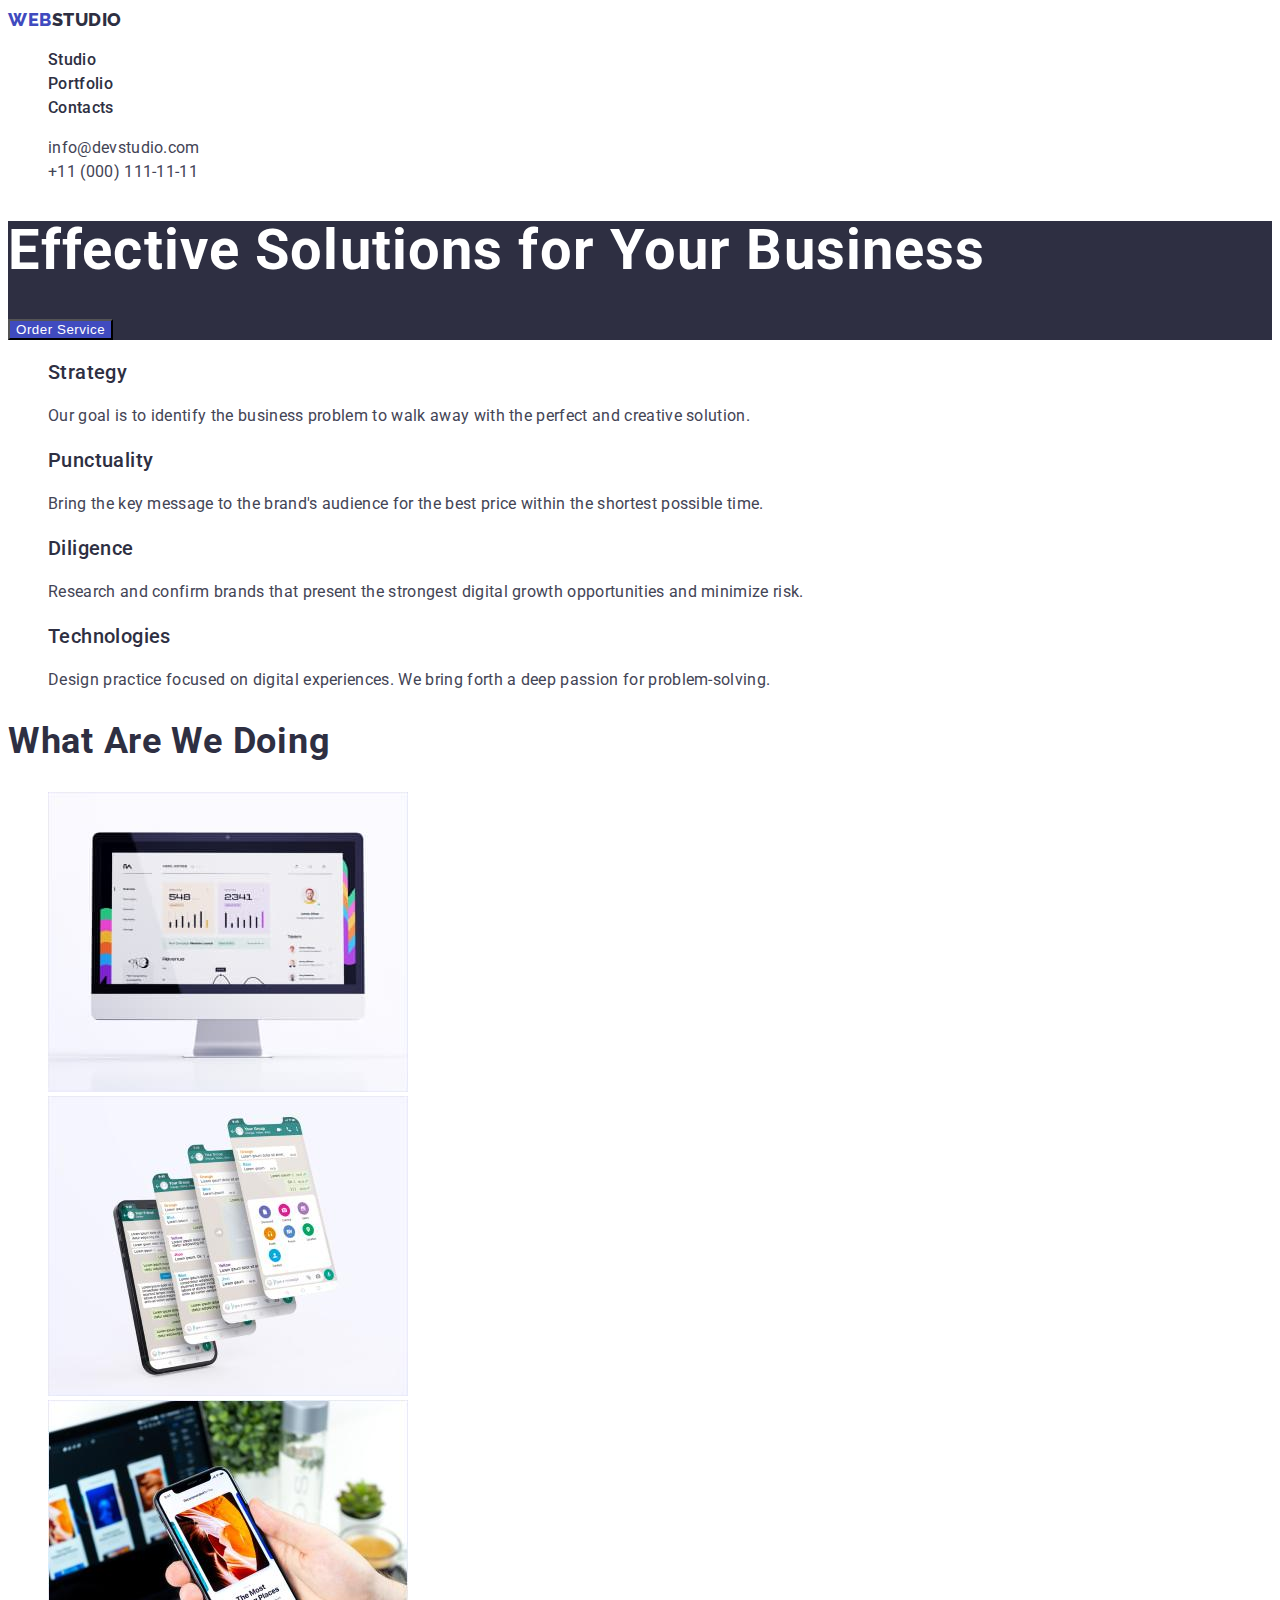
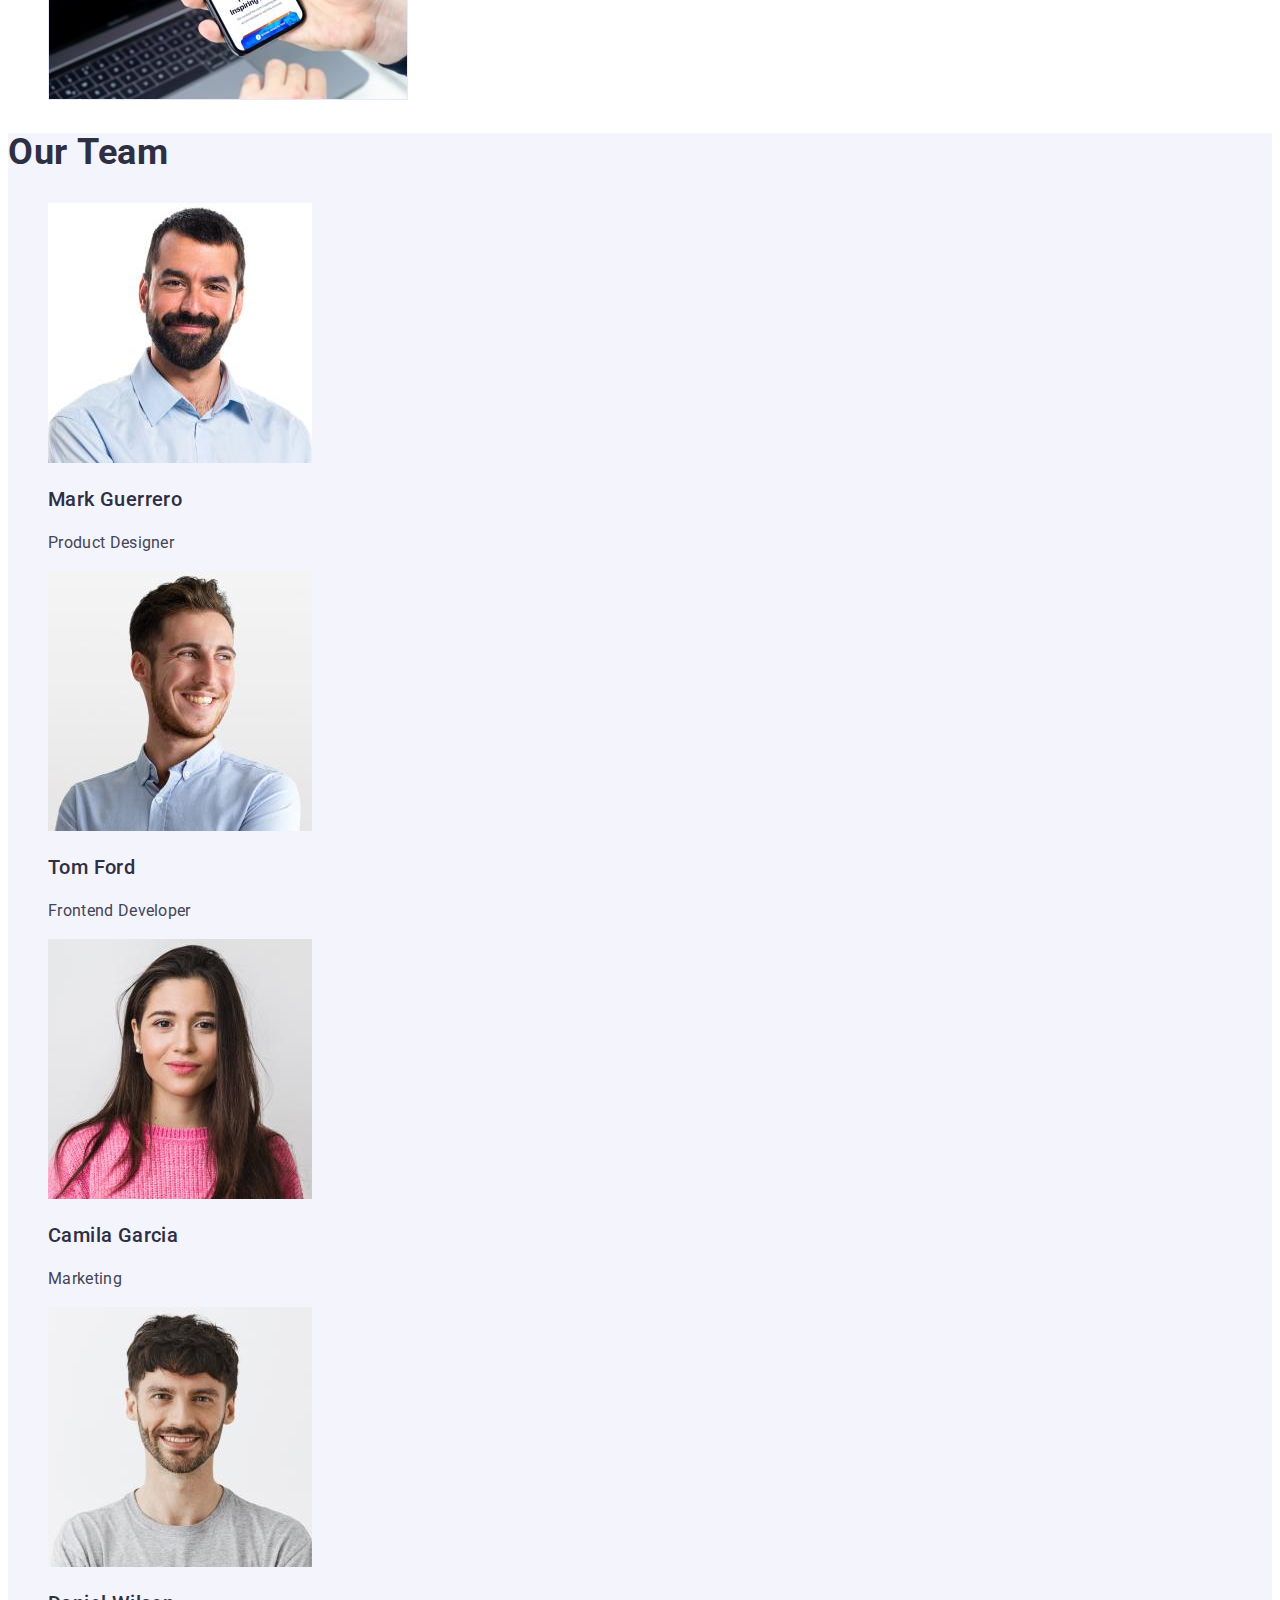
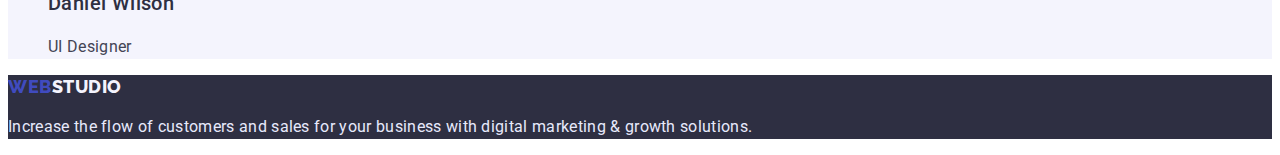
==== commit 3ec25d63: "final update" ====
--- a/index.html
+++ b/index.html
@@ -51,25 +51,25 @@
             <h2 hidden>features</h2>
             <ul class="features">
                 <li>
-                    <h3 class="section-title">Strategy</h3>
+                    <h3 class="section-subtitle">Strategy</h3>
                     <p class="features-desc">Our goal is to identify the business problem to walk away with the perfect
                         and creative solution.
                     </p>
                 </li>
                 <li>
-                    <h3 class="section-title">Punctuality</h3>
+                    <h3 class="section-subtitle">Punctuality</h3>
                     <p class="features-desc">Bring the key message to the brand's audience for the best price within the
                         shortest possible
                         time.</p>
                 </li>
                 <li>
-                    <h3 class="section-title">Diligence</h3>
+                    <h3 class="section-subtitle">Diligence</h3>
                     <p class="features-desc">Research and confirm brands that present the strongest digital growth
                         opportunities and minimize
                         risk.</p>
                 </li>
                 <li>
-                    <h3 class="section-title">Technologies</h3>
+                    <h3 class="section-subtitle">Technologies</h3>
                     <p class="features-desc">Design practice focused on digital experiences. We bring forth a deep
                         passion for
                         problem-solving.</p>
--- a/css/styles.css
+++ b/css/styles.css
@@ -101,7 +101,6 @@
 }
 
 .section-title {
-    font-weight: 700;
     font-size: 36px;
     line-height: 1.11;
     letter-spacing: 0.02em;
@@ -165,7 +164,6 @@
 
 .filter-btn {
     cursor: pointer;
-    font-weight: 500;
     line-height: 1.5;
     letter-spacing: 0.04em;
     color: var(--btn-accent);
